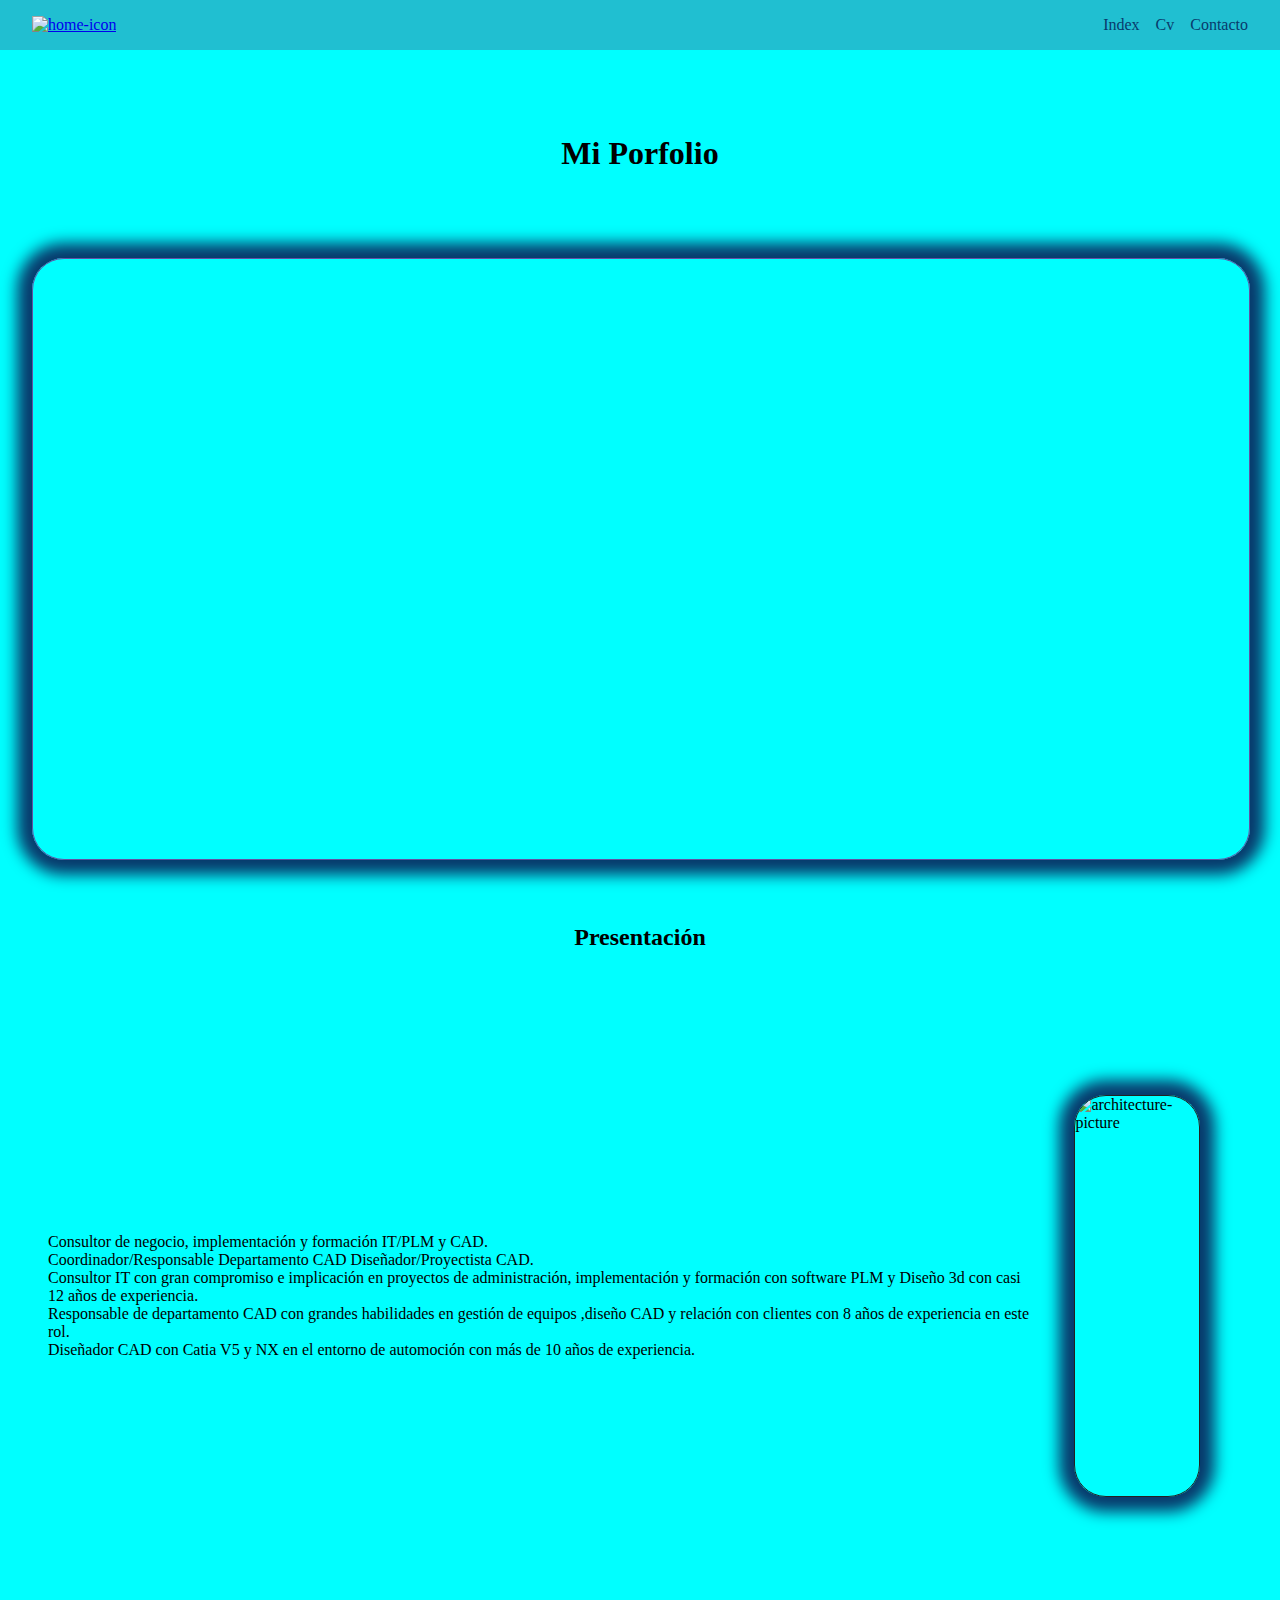
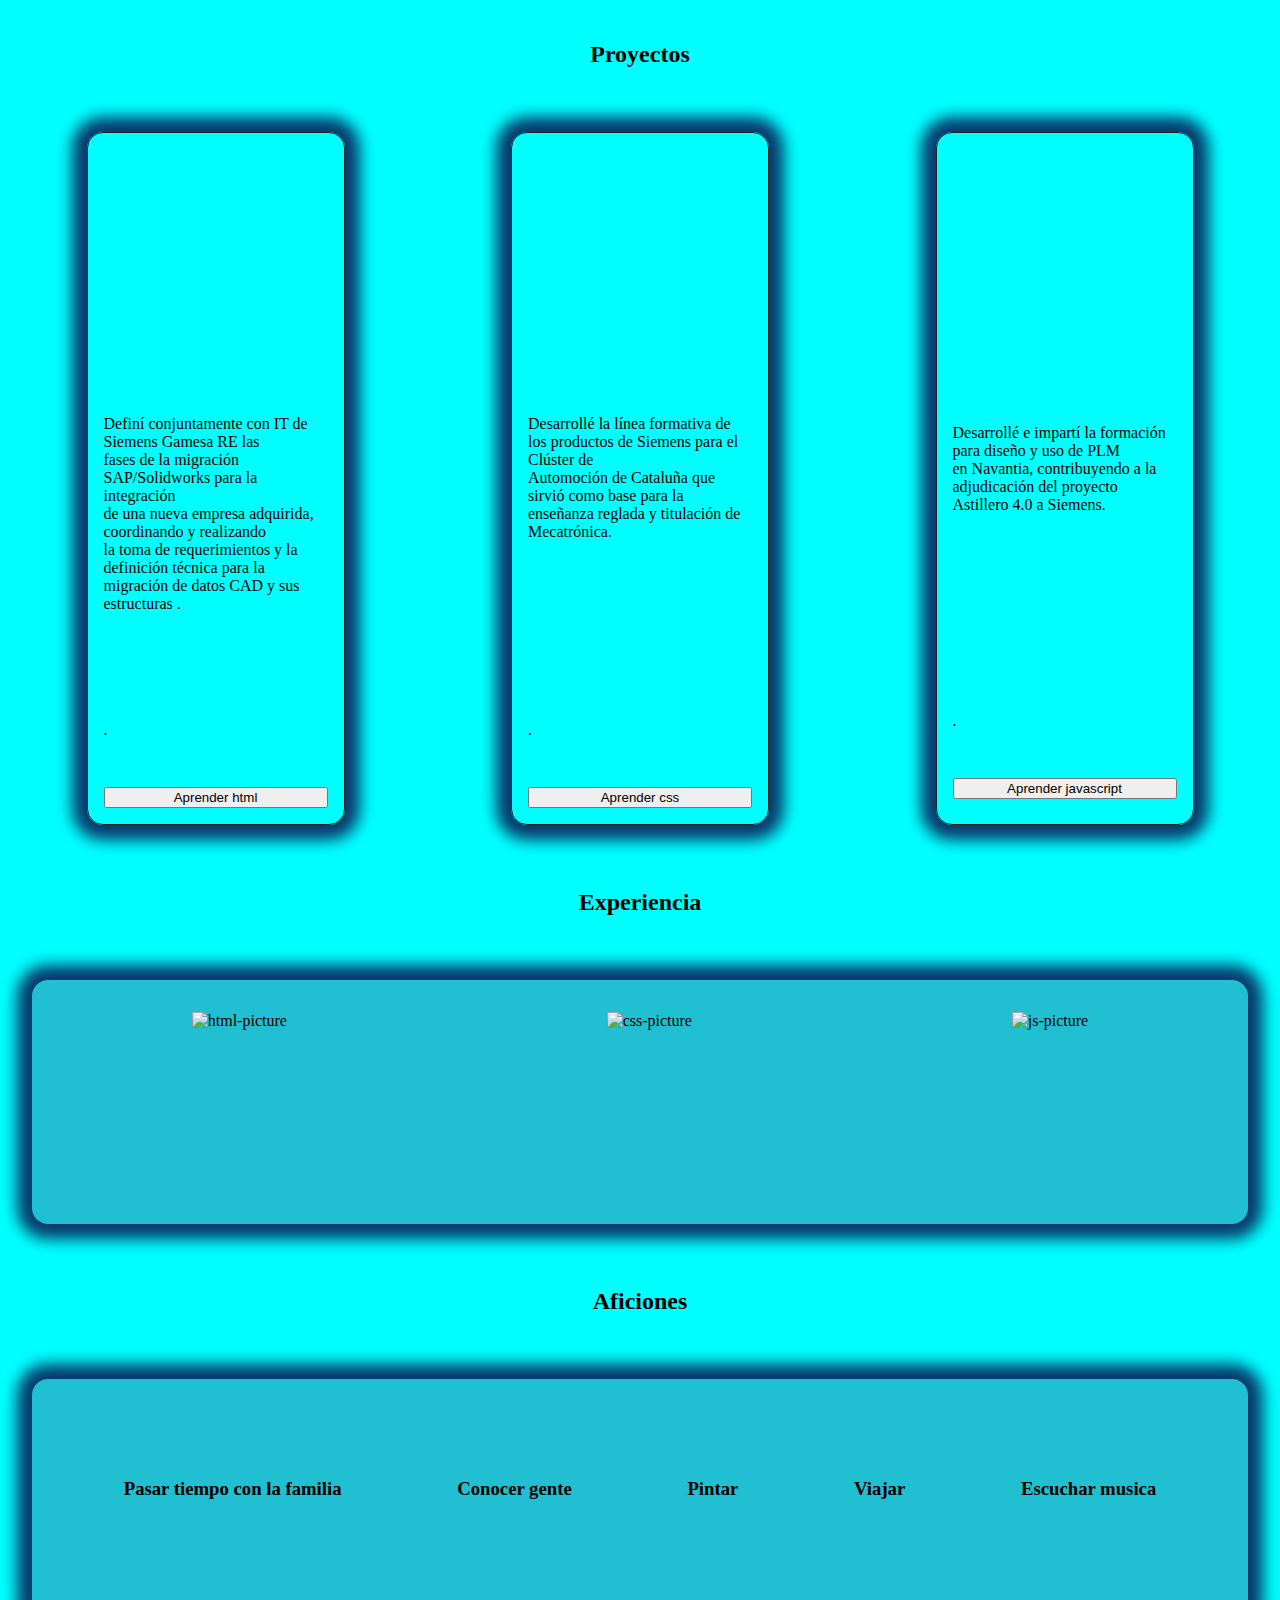
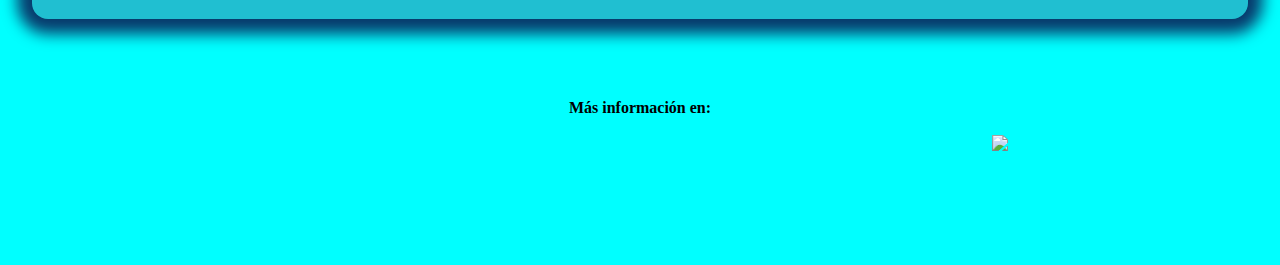
==== index.html @ fb54578c "bb" ====
<!DOCTYPE html>
<html lang="en">
<head>
    <meta charset="UTF-8">
    <meta http-equiv="X-UA-Compatible" content="IE=edge">
    <meta name="viewport" content="width=device-width, initial-scale=1.0">
    <title>Index</title>
    <link rel="stylesheet" href="styl.css">
</head>
<body>
    <header class="topbar_menu">
        <a href="index.html">
            <img src="assets\home_FILL0_wght400_GRAD0_opsz48.svg" alt="home-icon">
        </a>
        <nav>
            <a href="index.html">Index</a>
            <a href="cvtest.html">Cv</a>
            <a href="contactotest.html">Contacto</a>
        </nav>
    </header>
    <div class="titulo">
        <h1>Mi Porfolio</h1>
    </div>
    <Section class="textporfol">
               
    </Section>

    <Section class="presentacion">
        <h2>Presentación</h2>
        <div class="texto-comentario">
            <p>Consultor de negocio, implementación y
                formación IT/PLM y CAD. <br>
                Coordinador/Responsable Departamento CAD
                Diseñador/Proyectista CAD. <br>
                Consultor IT con gran compromiso e implicación en
                proyectos de administración, implementación y formación
                con software PLM y Diseño 3d con casi 12 años de
                experiencia. <br>
              Responsable de departamento CAD con grandes habilidades
                en gestión de equipos ,diseño CAD y relación con clientes
                con 8 años de experiencia en este rol. <br>
                Diseñador CAD con Catia V5 y NX en el entorno de
                automoción con más de 10 años de experiencia.</p>
            <img src="assets\1081-5512x3708-re.jpg" alt="architecture-picture" height="400">
        </div>
    </Section>   
      

    <section>
        <h2 class="tittle">Proyectos</h2>
        <div class="cards">
            <article class="card">
                <img src="assets\OIP--3.png" alt="" height="250">
                <p>Definí conjuntamente con IT de Siemens Gamesa RE las <br>
                    fases de la migración SAP/Solidworks para la integración <br>
                    de una nueva empresa adquirida, coordinando y realizando <br>
                    la toma de requerimientos y la definición técnica para la <br>
                    migración de datos CAD y sus estructuras . <br>
                    <br>
                    <br>
                    <br>
                    <br>
                    <br>
                    <br>
                    
                    
                

                   
                    .
                
                

                    
                </p>
                <button>Aprender html</button>
            </article> 
            <article class="card">
                <img src="assets\uno-laptop.png" alt="" height="250">
                <p>Desarrollé la línea
                    formativa de los productos de Siemens para el Clúster de <br>
                    Automoción de Cataluña que sirvió como base para la <br>
                    enseñanza reglada y titulación de Mecatrónica.
                    <br>
                    <br>
                    <br>
                    <br>
                    <br>
                    <br>
                    <br>
                    <br>
                    <br>
                    <br>
                    <br>

                    .

                    </p>
                <button>Aprender css</button>
            </article> 
            <article class="card">
                <img src="assets\OIP-2.png" alt="" height="250">
                <p>Desarrollé e impartí la formación para diseño y uso de PLM <br>
                    en Navantia, contribuyendo a la adjudicación del proyecto <br>
                    Astillero 4.0 a Siemens.                                                               
                    <br>
                    <br>
                    <br>
                    <br>
                    <br>
                    <br>
                    <br>
                    <br>
                    <br>
                    <br>
                    <br>
                    <br>

                    .




                    </p>
                <button>Aprender javascript</button>
            </article> 
            
        </div>
        <Section class="experience">
            <h2>Experiencia</h2>
            <div class="exper-images">
                <img src="assets\grafic_html5.png" alt="html-picture" height="180">
                <img src="assets\grafic_css3.png" alt="css-picture" height="180">
                <img src="assets\grafic_js.png" alt="js-picture" height="180">              
            </div>
        </Section>
    </section>
<!--AFICIONES-->
<section class="aficiones">
    <h2>Aficiones</h2>
    <div class="afic-images">
        <article class="article-afic">
            <h3>Pasar tiempo con la familia</h3>
            <img src="assets\family_restroom_FILL0_wght400_GRAD0_opsz48.svg" alt="" height="80">
        </article>

        <article class="article-afic">
            <h3>Conocer gente</h3>
            <img src="assets\diversity_3_FILL0_wght400_GRAD0_opsz48.svg" alt="" height="80">
        </article>

        <article class="article-afic">
            <h3>Pintar</h3>
            <img src="assets\palette_FILL0_wght400_GRAD0_opsz48.svg" alt="" height="80">
        </article>

        <article class="article-afic">
            <h3>Viajar</h3>
            <img src="assets\airplane_ticket_FILL0_wght400_GRAD0_opsz48.svg" alt="" height="80">
        </article>

        <article class="article-afic">
            <h3>Escuchar musica</h3>
            <img src="assets\queue_music_FILL0_wght400_GRAD0_opsz48.svg" alt="" height="80">
        </article>    
      
    </div>
</section>
<!--PIE_DE_PAGINA-->
<div class="footer">
</PIE_DE_PAGINA>
<footer><strong> Más información en:</strong></footer><br>
  <section class="footer-images">
    <img src="assets\logo-facebook.svg" alt="" height="50" >
    <img src="assets\logo-instagram.svg" alt="" height="50" >
    <img src="assets\logo-linkedin.svg" alt="" height="50" >
    <img src="assets\logo-twitter.svg" at="" height="50" >
  </section>
</div>
 
</body>
</html>
---- styl.css ----
body {
    display: block;
    margin: 0px;
    
}


body {background-color: aqua;
}





.topbar_menu {
    display: flex;
    background-color:rgb(32, 191, 209);
    justify-content: space-between;
    align-items: center;
    padding: 1rem 2rem;
   }
nav {
    display:flex;
    gap: 1rem;
}
nav a {
    color: rgb(8, 58, 108);
    text-decoration: none;
}

.titulo {
text-align: center;
margin: 2rem;
padding: 2rem;
}


.textporfol {
    height: 600px;
    width: 95vw;
    margin: 2rem;
    background-image:  url("assets/UOC.jpg");
    background-size: cover;
    background-position: center;
    border-image-width: 1rem;
    border: 1px solid rgb(97, 81, 164);
    border-radius: 2rem;
    overflow: hidden;
    box-shadow: 0 0 15px 15px rgb(8, 58, 108);
    }

/*.presentacion-texto {
    text-align: center;
 }*/
 
/* .title {
text-align: center;
margin: 2rem;
padding: 2rem;
}*/

h2 {
text-align: center;
margin: 2rem;
padding: 2rem;
}
   
.texto-comentario {
    display: inline-flex;
    width: 95w;
    margin: 3rem;
    gap: .5rem;
    align-items: center;
    /*padding: 2rem;
    gap: 2rem;
    justify-content: center;
    align-items: center ;*/  
}
.texto-comentario > img {
    border-image-width: 1rem;
    border: 1px solid #222;
    border-radius: 2rem;
    overflow: hidden;
    box-shadow: 0 0 15px 15px rgb(8, 58, 108);
    gap: 3rem;
    margin: 2rem;
}
.cards { 
    display: flex;
    justify-content: space-evenly;
    gap: 5rem;
/*flex-direction: row;*/
}
.card {
    display: flex;
    flex-direction: column;
    border: 1px solid #222;
    width: 20vw;
    border-radius: 1rem;
    overflow: hidden;
    justify-content: center;
    box-shadow: 0 0 15px 15px rgb(8, 58, 108);
}
   
.card > p {
    padding: 1rem;
}

.card > button {
    margin: 1rem;
    padding: .5 1rem;


}
.exper-images {
    box-shadow: 0 0 15px 15px rgb(8, 58, 108);
    padding: 2rem;
    border-radius: 1rem;
    background-color: rgb(32, 191, 209);
    display: flex;
    justify-content: space-evenly;
    margin: 2rem;
    gap: 12rem;  
}
.experience > h2 {
    display: flex;
    margin: 2rem;
    padding: 2rem;
    justify-content: center;
}

.aficiones > h2 {
    margin: 2rem;
    padding: 2rem;
    justify-content: center;

}

/*h3 {
    display: inline-flex;
    align-items: center;
    
}
.afic-images > img {
    display: inline-flex;
    justify-content: center;
    align-items: center;

}*/
.afic-images {
    /*display: flex;
    justify-items: center;
    border: #222;*/
    box-shadow: 0 0 15px 15px rgb(8, 58, 108);
    padding: 2rem;
    border-radius: 1rem;
    background-color: rgb(32, 191, 209);
    display: flex;
    margin: 2rem;
    gap: .5rem;
    justify-content: space-evenly;
}


.article-afic {
    display: flex;
    text-align: center;
    justify-content: center;
    padding: 1rem;
    margin: 2rem;

}  

footer {
    display: flex;
    justify-content: center;
    margin-top: 5rem;
        
}
.footer-images {
    display: flex;
    justify-content: center;
    gap: 15rem;
    margin-bottom: 5rem;
}
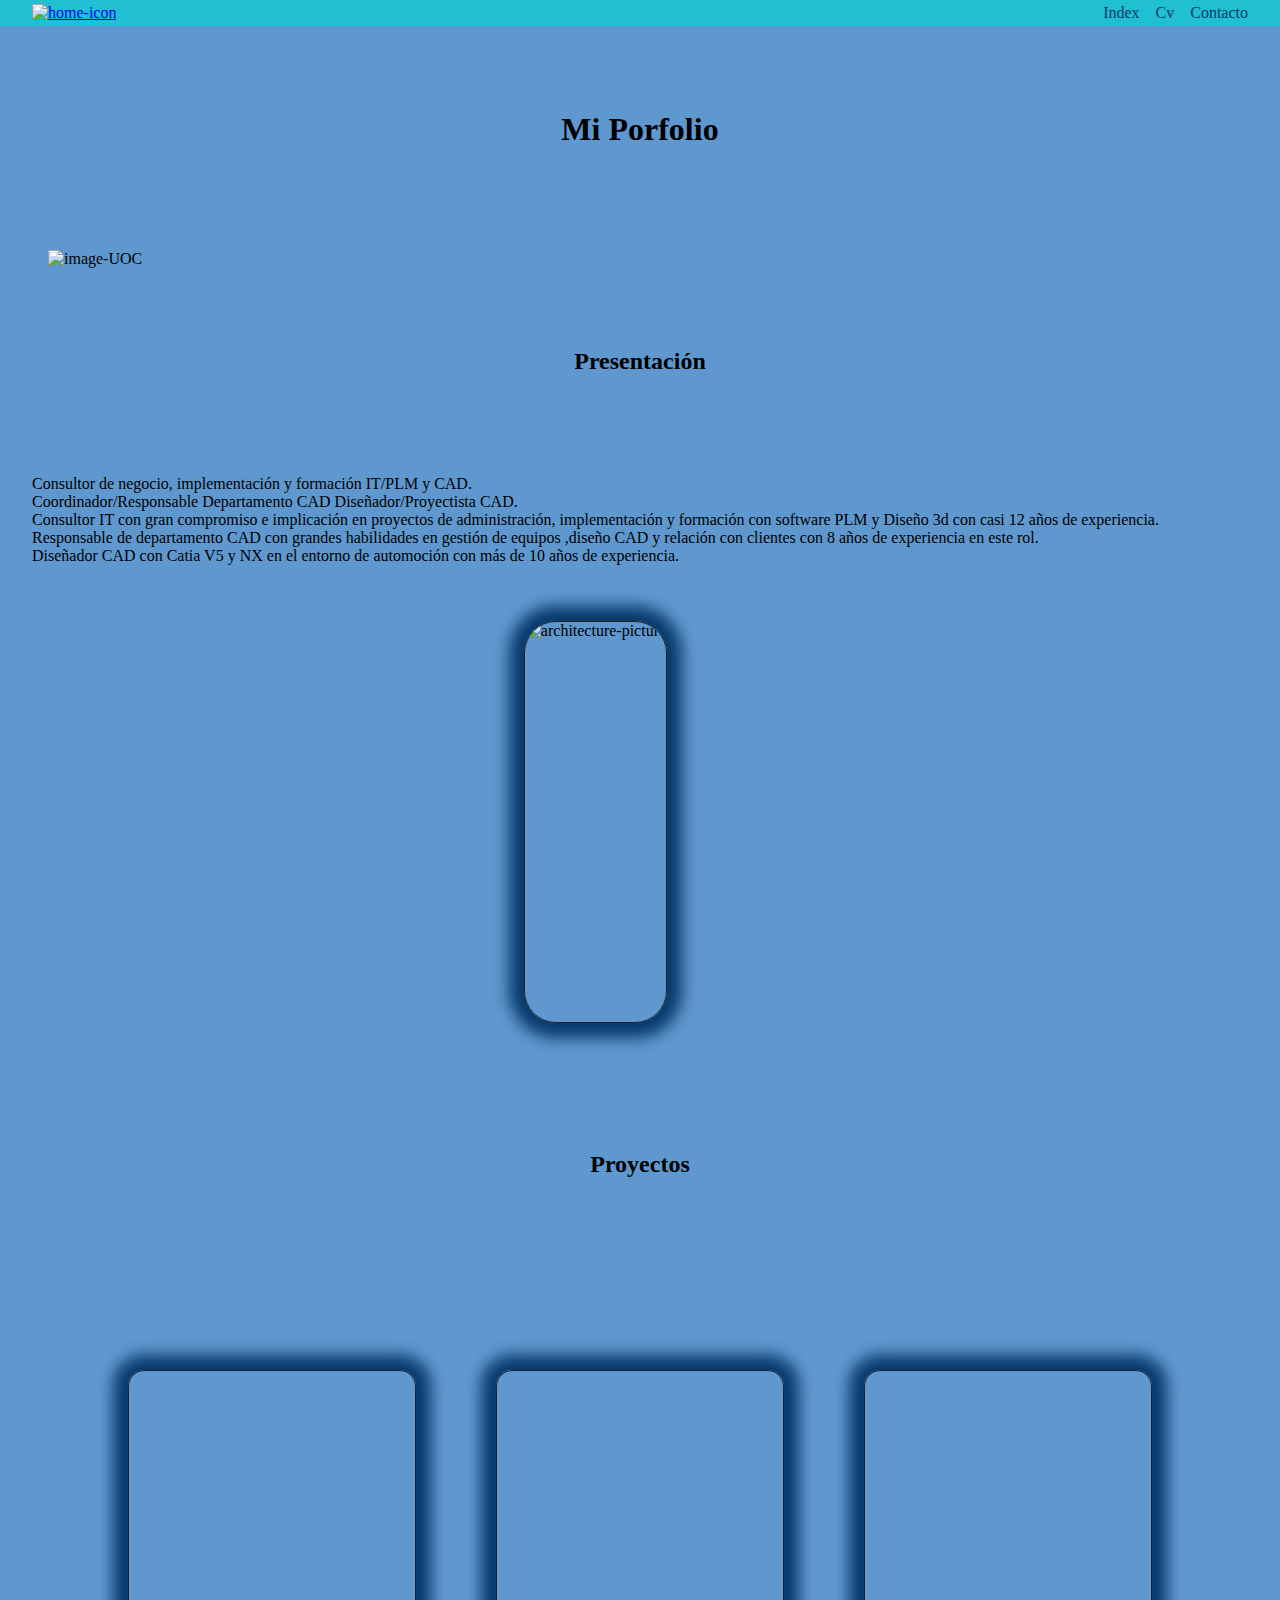
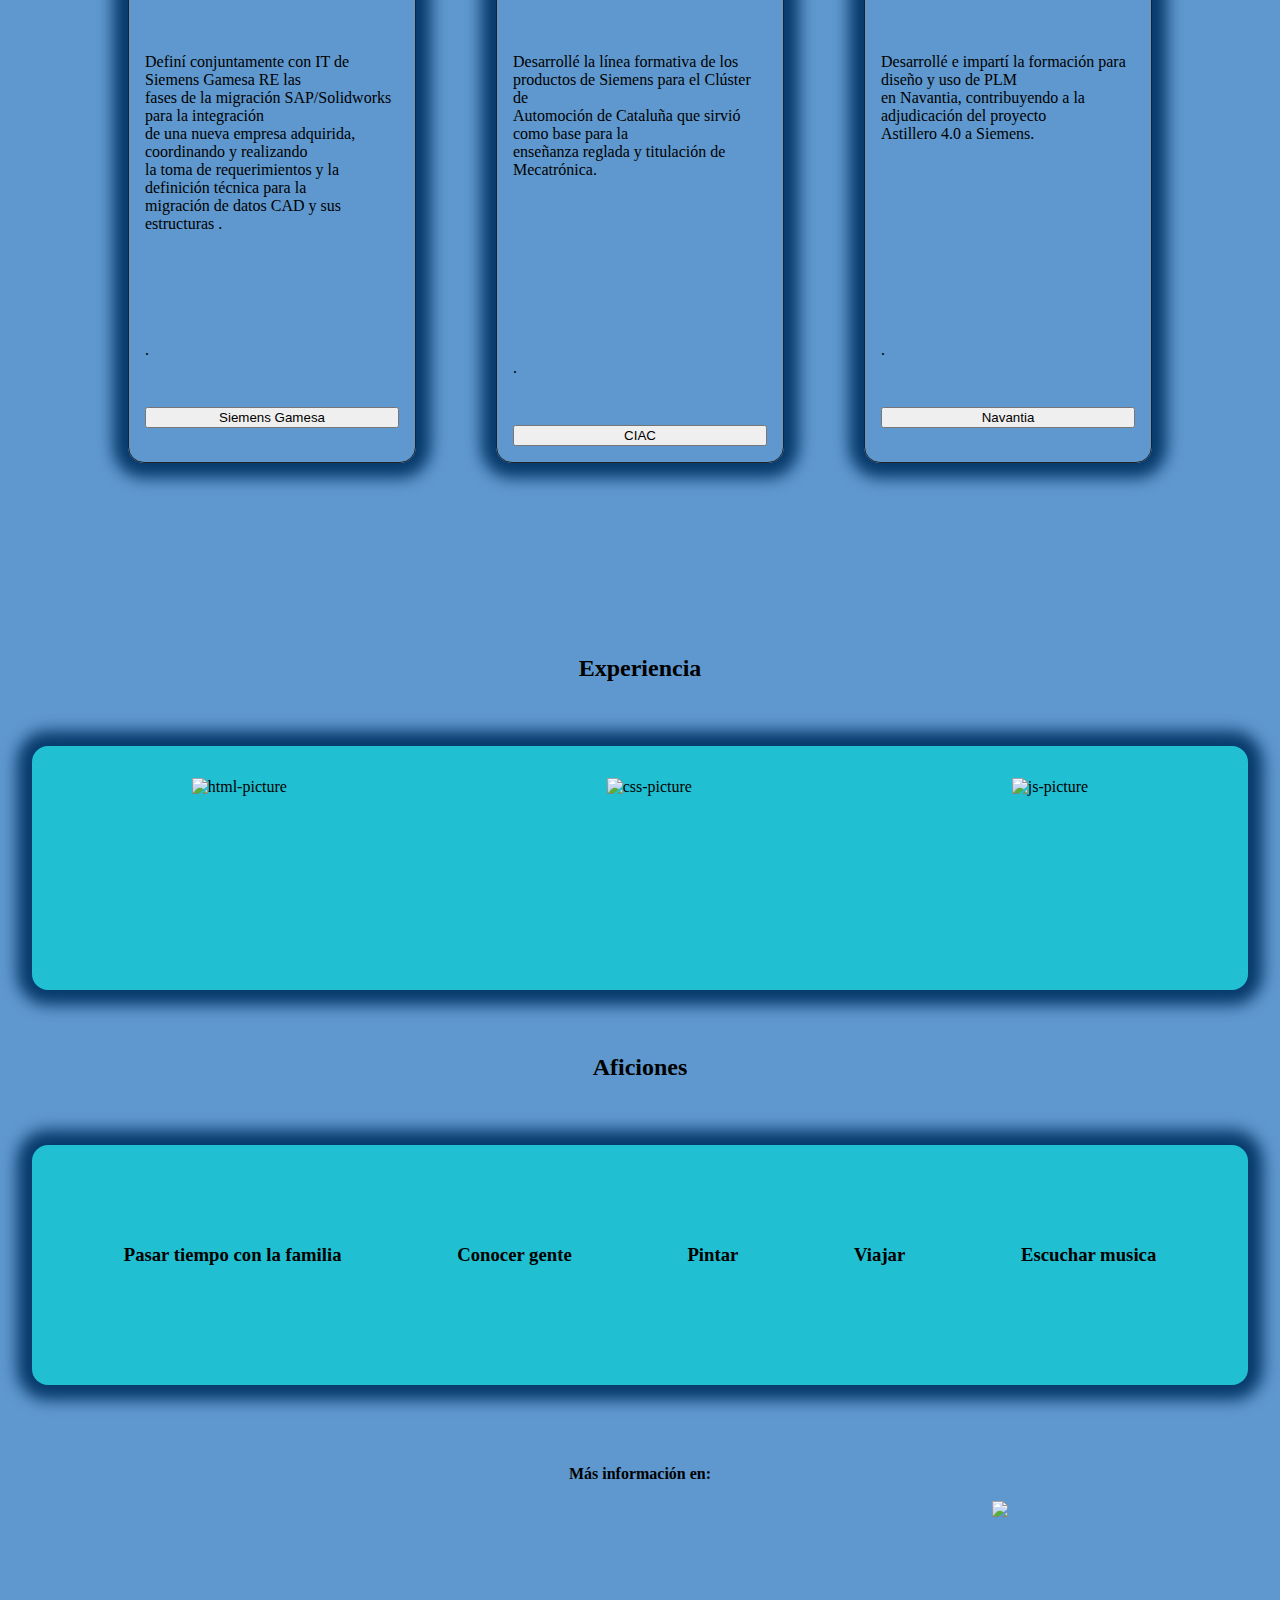
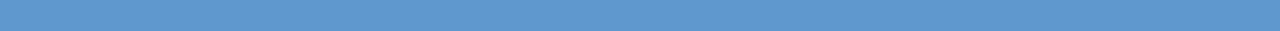
==== commit 6076e1a9: "Falta_una_parte_de_responsive_26JUN2022" ====
--- a/index.html
+++ b/index.html
@@ -14,14 +14,15 @@
         </a>
         <nav>
             <a href="index.html">Index</a>
-            <a href="cvtest.html">Cv</a>
-            <a href="contactotest.html">Contacto</a>
+            <a href="Cvv.html">Cv</a>
+            <a href="Contacto.html">Contacto</a>
         </nav>
     </header>
     <div class="titulo">
         <h1>Mi Porfolio</h1>
     </div>
     <Section class="textporfol">
+        <img src="assets\UOC.jpg" alt="image-UOC" height="auto" width="100%">
                
     </Section>
 
@@ -73,7 +74,7 @@
 
                     
                 </p>
-                <button>Aprender html</button>
+                <button>Siemens Gamesa</button>
             </article> 
             <article class="card">
                 <img src="assets\uno-laptop.png" alt="" height="250">
@@ -96,7 +97,7 @@
                     .
 
                     </p>
-                <button>Aprender css</button>
+                <button>CIAC</button>
             </article> 
             <article class="card">
                 <img src="assets\OIP-2.png" alt="" height="250">
@@ -122,7 +123,7 @@
 
 
                     </p>
-                <button>Aprender javascript</button>
+                <button>Navantia</button>
             </article> 
             
         </div>
--- a/styl.css
+++ b/styl.css
@@ -13,11 +13,16 @@
 
 
 .topbar_menu {
-    display: flex;
-    background-color:rgb(32, 191, 209);
-    justify-content: space-between;
-    align-items: center;
-    padding: 1rem 2rem;
+    FONT-VARIANT: JIS04;
+    display: flex;
+    background-color:
+    rgb(32, 191, 209);
+    justify-content:space-between;
+    align-items: center;
+    padding: .25rem 2rem;
+    position: sticky;
+    z-index: 1;
+    top: 0;
    }
 nav {
     display:flex;
@@ -28,26 +33,81 @@
     text-decoration: none;
 }
 
+
+
+
 .titulo {
 text-align: center;
 margin: 2rem;
 padding: 2rem;
 }
 
+/*MENU_CV*/
+.menu_indice {
+    /*display: block;
+    justify-content: center;
+    margin: 3rem;
+    padding: 5rem;*/
+    display: flex;
+    justify-content: center;
+    align-items: center;
+    flex-direction: column;
+    
+        
+
+}
+.enlaces-pag > a {
+    /*display: inline-flex;*/
+    background-color:rgb(32, 191, 209);
+    /*justify-content: space-evenly;*/ 
+    /*align-items: center;*/
+    margin: 2rem;
+    padding: 1rem 2rem;
+   text-decoration: none;
+    /*gap: 2rem;*/
+    /*width: 100%;*/
+}
+.enlace-a > p {
+    display: flex;
+    justify-content: center;
+}
+.datos > p {
+    display: flex;
+    justify-content: center;
+}
+.experiencia_laboral > p {
+    display: flex;
+    justify-content: center;    
+}
+.estudios > p {
+    display: flex;
+    justify-content: center;    
+}
+/*.table, th, td {
+    border: 1px solid #222;
+    justify-content: center;
+    margin: 5rem auto;  
+}*/      
 
 .textporfol {
-    height: 600px;
-    width: 95vw;
-    margin: 2rem;
-    background-image:  url("assets/UOC.jpg");
-    background-size: cover;
-    background-position: center;
+    /*height: 600px;
+    width: 95vw;*/
+/*display: flex;*/
+width: 100%;
+height: auto;
+/*justify-items: center;*/   
+    margin: 3rem;
+    /*background-image:  url("assets/UOC.jpg");
+    /*background-size: cover;*/
+  /*background-position: center;
     border-image-width: 1rem;
     border: 1px solid rgb(97, 81, 164);
     border-radius: 2rem;
     overflow: hidden;
-    box-shadow: 0 0 15px 15px rgb(8, 58, 108);
+    box-shadow: 0 0 15px 15px rgb(8, 58, 108);*/
     }
+ 
+     
 
 /*.presentacion-texto {
     text-align: center;
@@ -61,7 +121,8 @@
 
 h2 {
 text-align: center;
-margin: 2rem;
+margin-top: 2rem;
+/*padding: 2rem;*/
 padding: 2rem;
 }
    
@@ -86,20 +147,29 @@
     margin: 2rem;
 }
 .cards { 
-    display: flex;
-    justify-content: space-evenly;
-    gap: 5rem;
-/*flex-direction: row;*/
+                               /*display: flex;
+                               justify-content: space-evenly;
+                               gap: 5rem;*/
+                               /*flex-direction: row;*/
+display: flex;
+justify-content: flex-start;
+gap: 5rem;
+flex-wrap: wrap;
+margin: 10rem auto;
+width: 80vw;                               
 }
 .card {
-    display: flex;
-    flex-direction: column;
-    border: 1px solid #222;
-    width: 20vw;
-    border-radius: 1rem;
-    overflow: hidden;
-    justify-content: center;
-    box-shadow: 0 0 15px 15px rgb(8, 58, 108);
+                           display: flex;
+                           flex-direction: column;
+                           border: 1px solid #222;
+    /*width: 20vw;*/
+                           border-radius: 1rem;
+                           overflow: hidden;
+    /*justify-content: center;*/
+                           box-shadow: 0 0 15px 15px rgb(8, 58, 108);
+flex-grow: 1;
+flex-shrink: 0;
+flex-basis: 15rem;                         
 }
    
 .card > p {
@@ -182,4 +252,67 @@
     justify-content: center;
     gap: 15rem;
     margin-bottom: 5rem;
-}   +}
+/*CONTACTO PAGE*/
+.image-laptop {
+    display: flex;
+    justify-content: center;
+}
+.hablemos {
+    display: flex;
+    justify-content: flex-start;
+    margin: 2rem;
+}
+.texto-contacto {
+    display: flex;
+    justify-content: flex-start;
+    margin: 2rem;
+}
+.campos {
+    display: flex;
+    flex-direction: column;
+    justify-content: start;
+    margin-left: 4rem;
+    margin-inline-end:25rem;
+}
+.texto-comentario {
+    display: inline-flex;
+    flex-direction: column;
+    justify-items: start;
+    margin: 2rem;
+}
+.hablemos-parte-a {
+    display: flex;
+    flex-direction: column;
+    justify-content: start;
+    margin-left: 2rem;   
+}
+
+
+/*MEDIA QUERIES*/
+/* Extra small devices (phones, 600px and down) */
+@media only screen and (max-width: 600px) {
+    body {background-color: pink; }
+ }
+
+/* Small devices (portrait tablets and large phones, 600px and up) */
+@media only screen and (min-width: 600px) {
+    body {background-color: rgb(162, 137, 141); } 
+}
+
+/* Medium devices (landscape tablets, 768px and up) */
+@media only screen and (min-width: 768px) {
+    body {background-color: rgb(122, 170, 248); } 
+}
+
+/* Large devices (laptops/desktops, 992px and up) */
+@media only screen and (min-width: 992px) {
+    body {background-color: rgb(16, 222, 241); } 
+
+}
+
+/* Extra large devices (large laptops and desktops, 1200px and up) */
+@media only screen and (min-width: 1200px) { 
+    body {background-color: rgb(95, 152, 206); } 
+
+}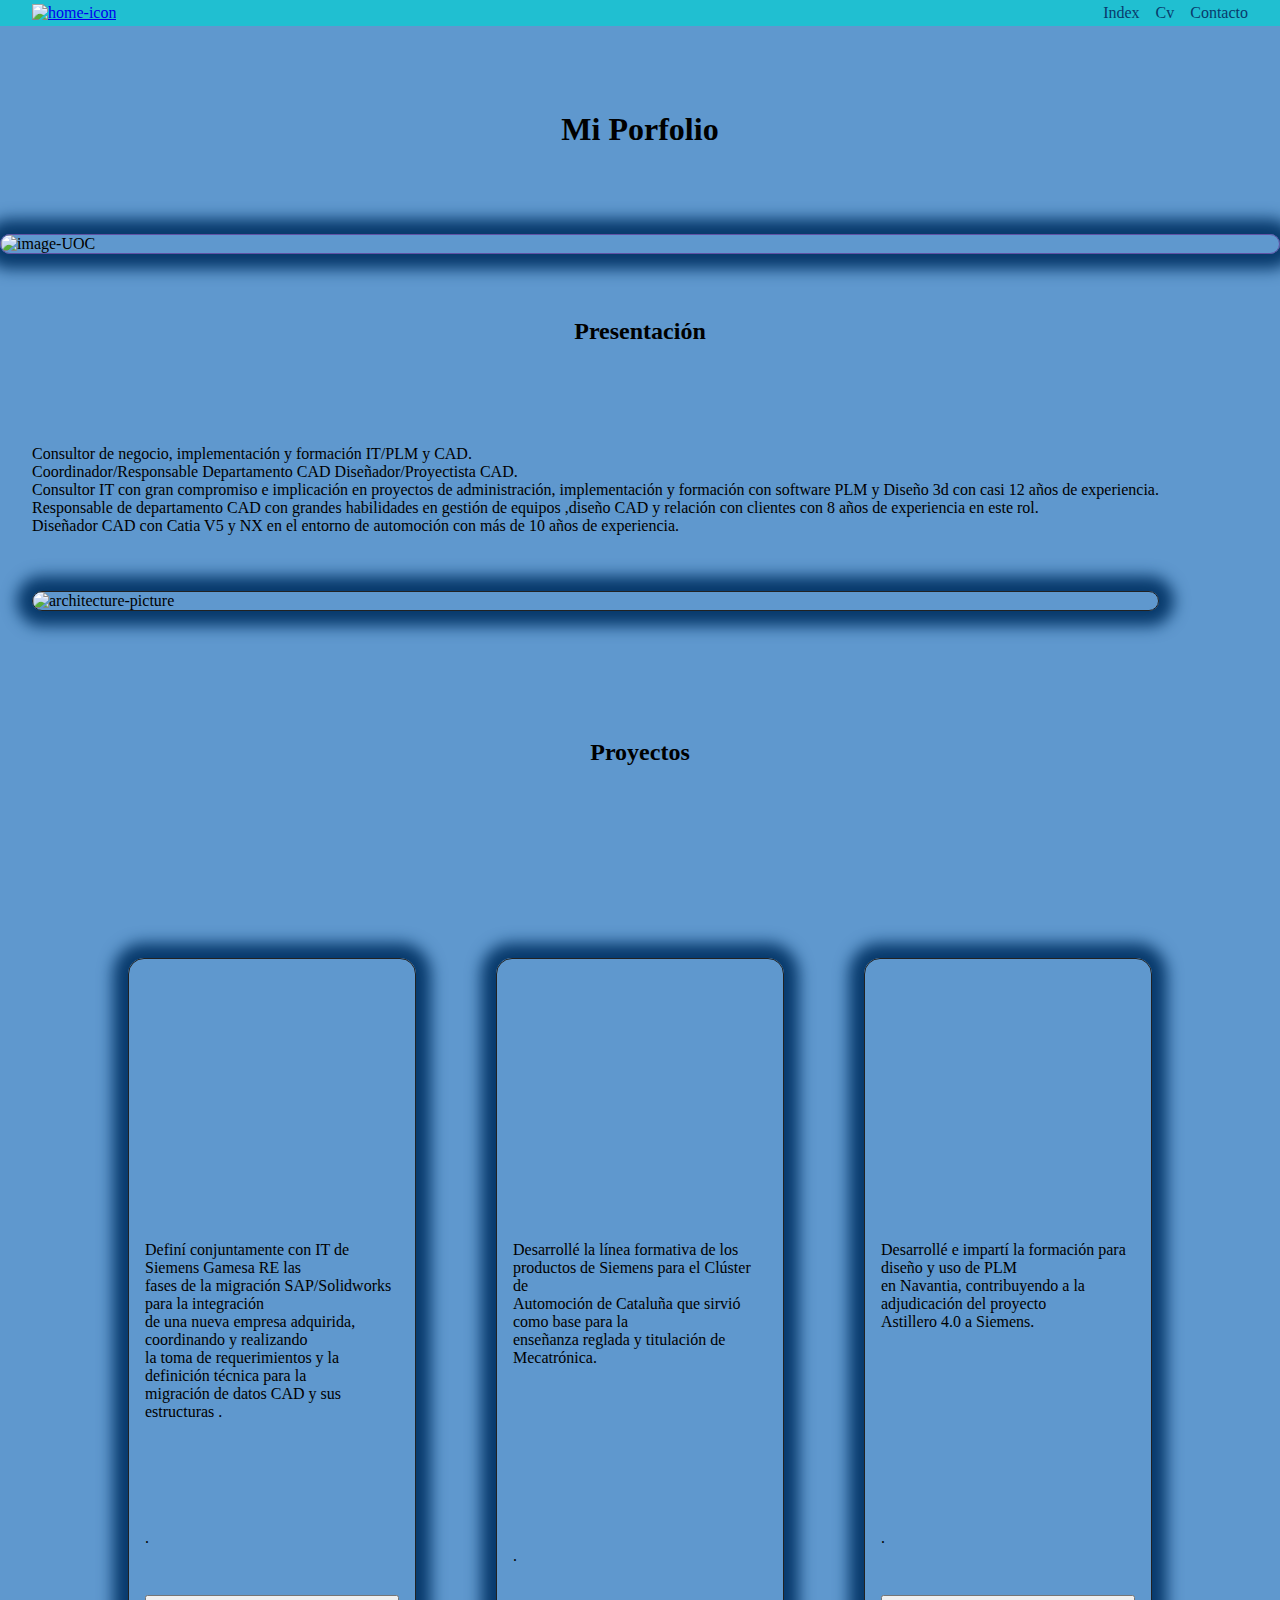
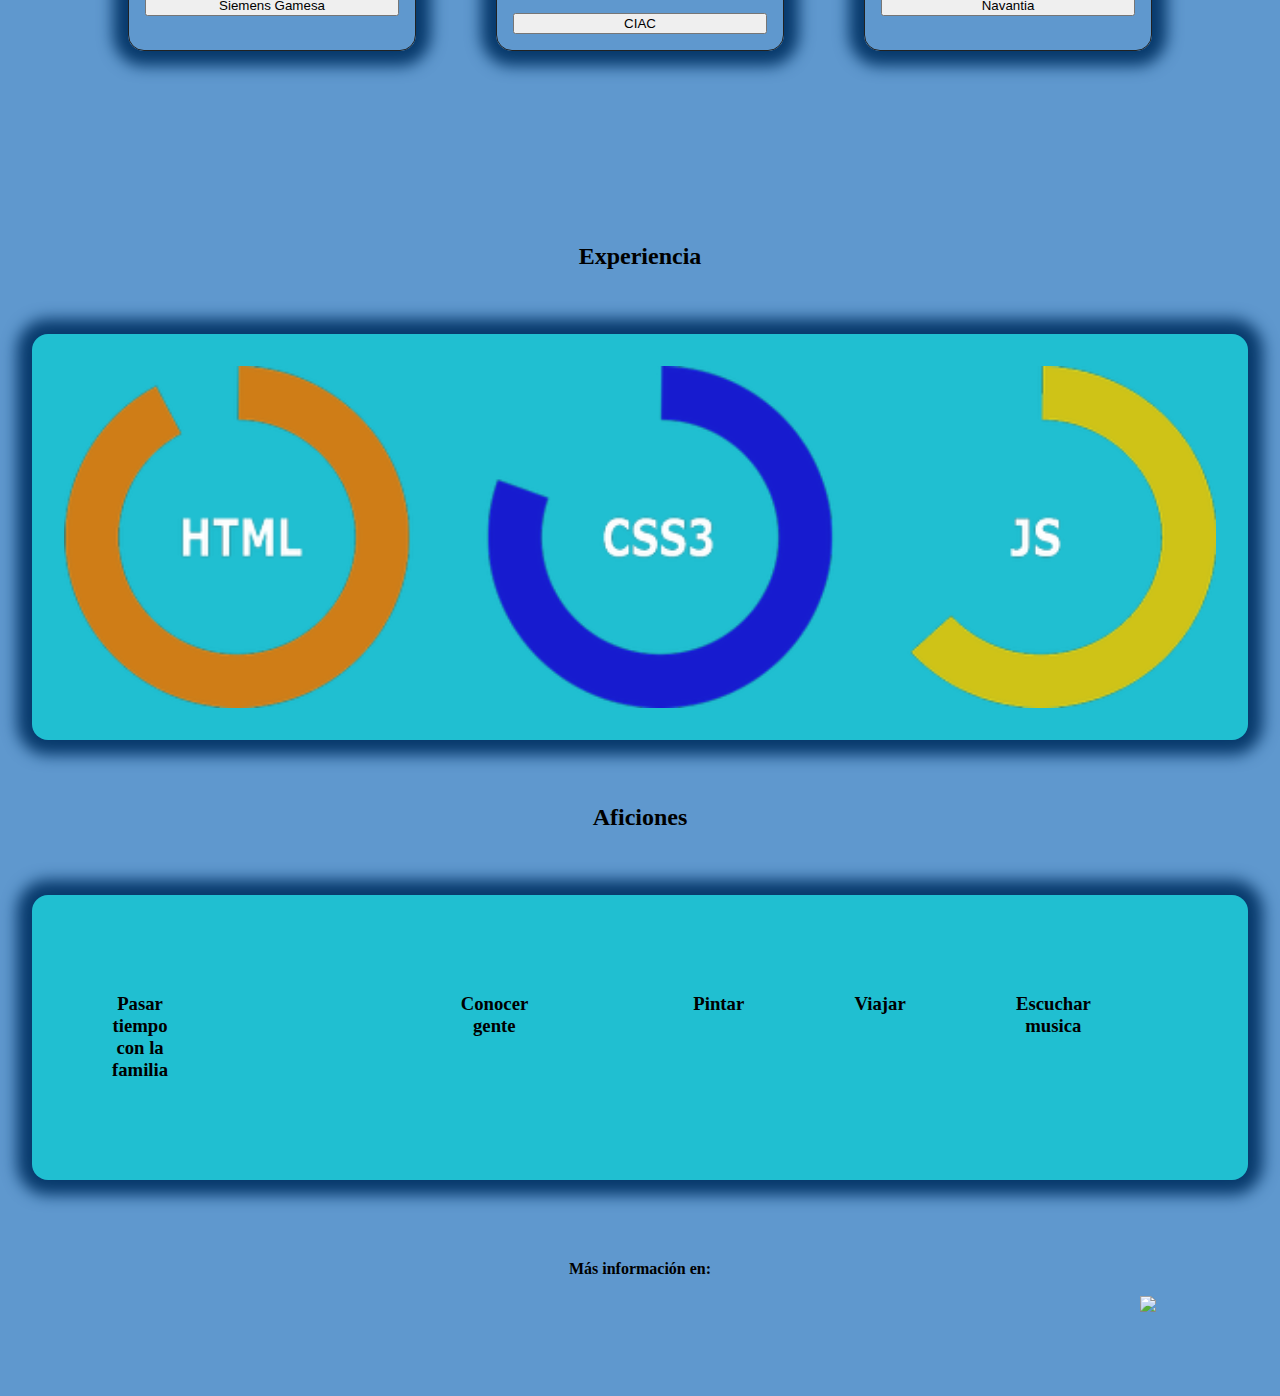
==== commit 979aed46: "responsive-75" ====
--- a/index.html
+++ b/index.html
@@ -42,7 +42,8 @@
                 con 8 años de experiencia en este rol. <br>
                 Diseñador CAD con Catia V5 y NX en el entorno de
                 automoción con más de 10 años de experiencia.</p>
-            <img src="assets\1081-5512x3708-re.jpg" alt="architecture-picture" height="400">
+            <!--<img src="assets\1081-5512x3708-re.jpg" alt="architecture-picture" height="400">-->
+            <img src="assets\1081-5512x3708-re.jpg" alt="architecture-picture" height="auto" width="100%">
         </div>
     </Section>   
       
@@ -130,9 +131,11 @@
         <Section class="experience">
             <h2>Experiencia</h2>
             <div class="exper-images">
-                <img src="assets\grafic_html5.png" alt="html-picture" height="180">
+               <!-- <img src="assets\grafic_html5.png" alt="html-picture" height="180">
                 <img src="assets\grafic_css3.png" alt="css-picture" height="180">
-                <img src="assets\grafic_js.png" alt="js-picture" height="180">              
+                <img src="assets\grafic_js.png" alt="js-picture" height="180"> -->
+                <img src="assets\GRAPHICS1-600.png" alt="graphics-picture" height="auto" width="100%">
+                            
             </div>
         </Section>
     </section>
@@ -172,10 +175,18 @@
 </PIE_DE_PAGINA>
 <footer><strong> Más información en:</strong></footer><br>
   <section class="footer-images">
+    <div class="face">
     <img src="assets\logo-facebook.svg" alt="" height="50" >
+    </div>
+    <div class="insta">
     <img src="assets\logo-instagram.svg" alt="" height="50" >
+    </div>
+    <div class="linke">
     <img src="assets\logo-linkedin.svg" alt="" height="50" >
+    </div>
+    <div twitter>
     <img src="assets\logo-twitter.svg" at="" height="50" >
+    </div>
   </section>
 </div>
  
--- a/styl.css
+++ b/styl.css
@@ -96,15 +96,15 @@
 width: 100%;
 height: auto;
 /*justify-items: center;*/   
-    margin: 3rem;
+    /*margin:3rem;*/
     /*background-image:  url("assets/UOC.jpg");
     /*background-size: cover;*/
-  /*background-position: center;
+  /*background-position: center;*/
     border-image-width: 1rem;
     border: 1px solid rgb(97, 81, 164);
     border-radius: 2rem;
     overflow: hidden;
-    box-shadow: 0 0 15px 15px rgb(8, 58, 108);*/
+    box-shadow: 0 0 15px 15px rgb(8, 58, 108);
     }
  
      
@@ -221,6 +221,7 @@
     /*display: flex;
     justify-items: center;
     border: #222;*/
+    
     box-shadow: 0 0 15px 15px rgb(8, 58, 108);
     padding: 2rem;
     border-radius: 1rem;
@@ -315,4 +316,70 @@
 @media only screen and (min-width: 1200px) { 
     body {background-color: rgb(95, 152, 206); } 
 
-}+}
+* {
+    box-sizing: border-box;
+  }
+  .afic-images > article{
+    display: grid;
+    grid-template-columns: 1fr 1fr 1fr 1fr 1fr;
+}
+.article-afic > img{
+    display: grid;
+    grid-template-columns: 1fr 1fr 1fr 1fr 1fr;
+}
+
+  .footer-images {
+    display: grid;
+    grid-template-columns: 1fr 1fr 1fr  1fr;
+    }
+  .footer-images > div{
+    /*background-color: rgb(237, 231, 242);
+    border: .25px solid;
+    border-radius: 2px;*/
+    gap: 1rem;
+    row-gap: 0.5rem;
+  }     
+
+  /* Extra small devices (phones, 600px and down) */
+@media only screen and (max-width: 600px) {
+    body {background-color: pink; }
+    .footer-images {
+        display: grid;
+        grid-template-columns: 1fr 1fr ;
+        }
+         
+ }
+ @media only screen and (min-width: 600px) {
+    body {background-color: rgb(162, 137, 141); } 
+    .footer-images {
+        display: grid;
+        grid-template-columns: 1fr 1fr ;
+        }
+ }
+ /* Medium devices (landscape tablets, 768px and up) */
+@media only screen and (min-width: 768px) {
+    body {background-color: rgb(122, 170, 248); } 
+}.footer-images {
+    display: grid;
+    grid-template-columns: 1fr 1fr 1fr 1fr;
+    }
+
+/* Large devices (laptops/desktops, 992px and up) */
+@media only screen and (min-width: 992px) {
+    body {background-color: rgb(16, 222, 241); }
+    .footer-images {
+        display: grid;
+        grid-template-columns: 1fr 1fr 1fr 1fr;
+        } 
+
+}
+
+/* Extra large devices (large laptops and desktops, 1200px and up) */
+@media only screen and (min-width: 1200px) { 
+    body {background-color: rgb(95, 152, 206); }
+    .footer-images {
+        display: grid;
+        grid-template-columns: 1fr 1fr 1fr 1fr;
+        }
+    }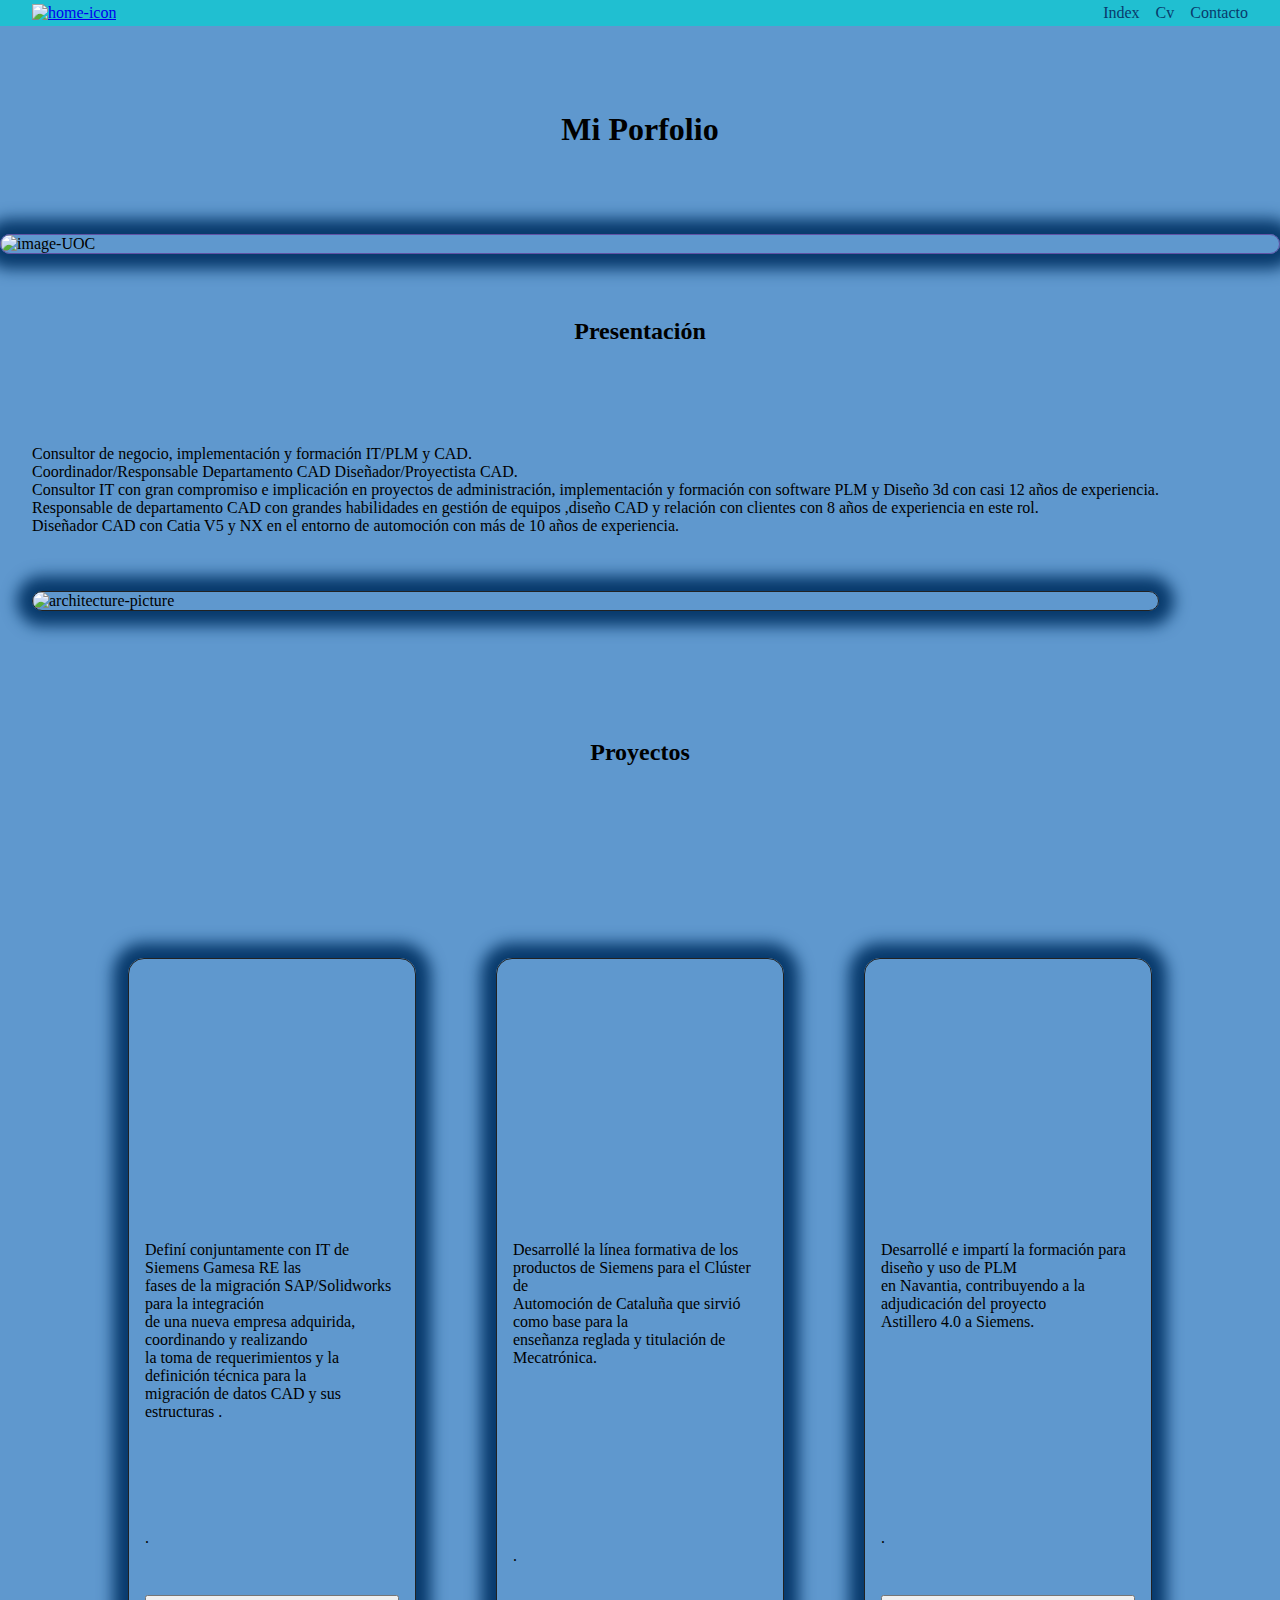
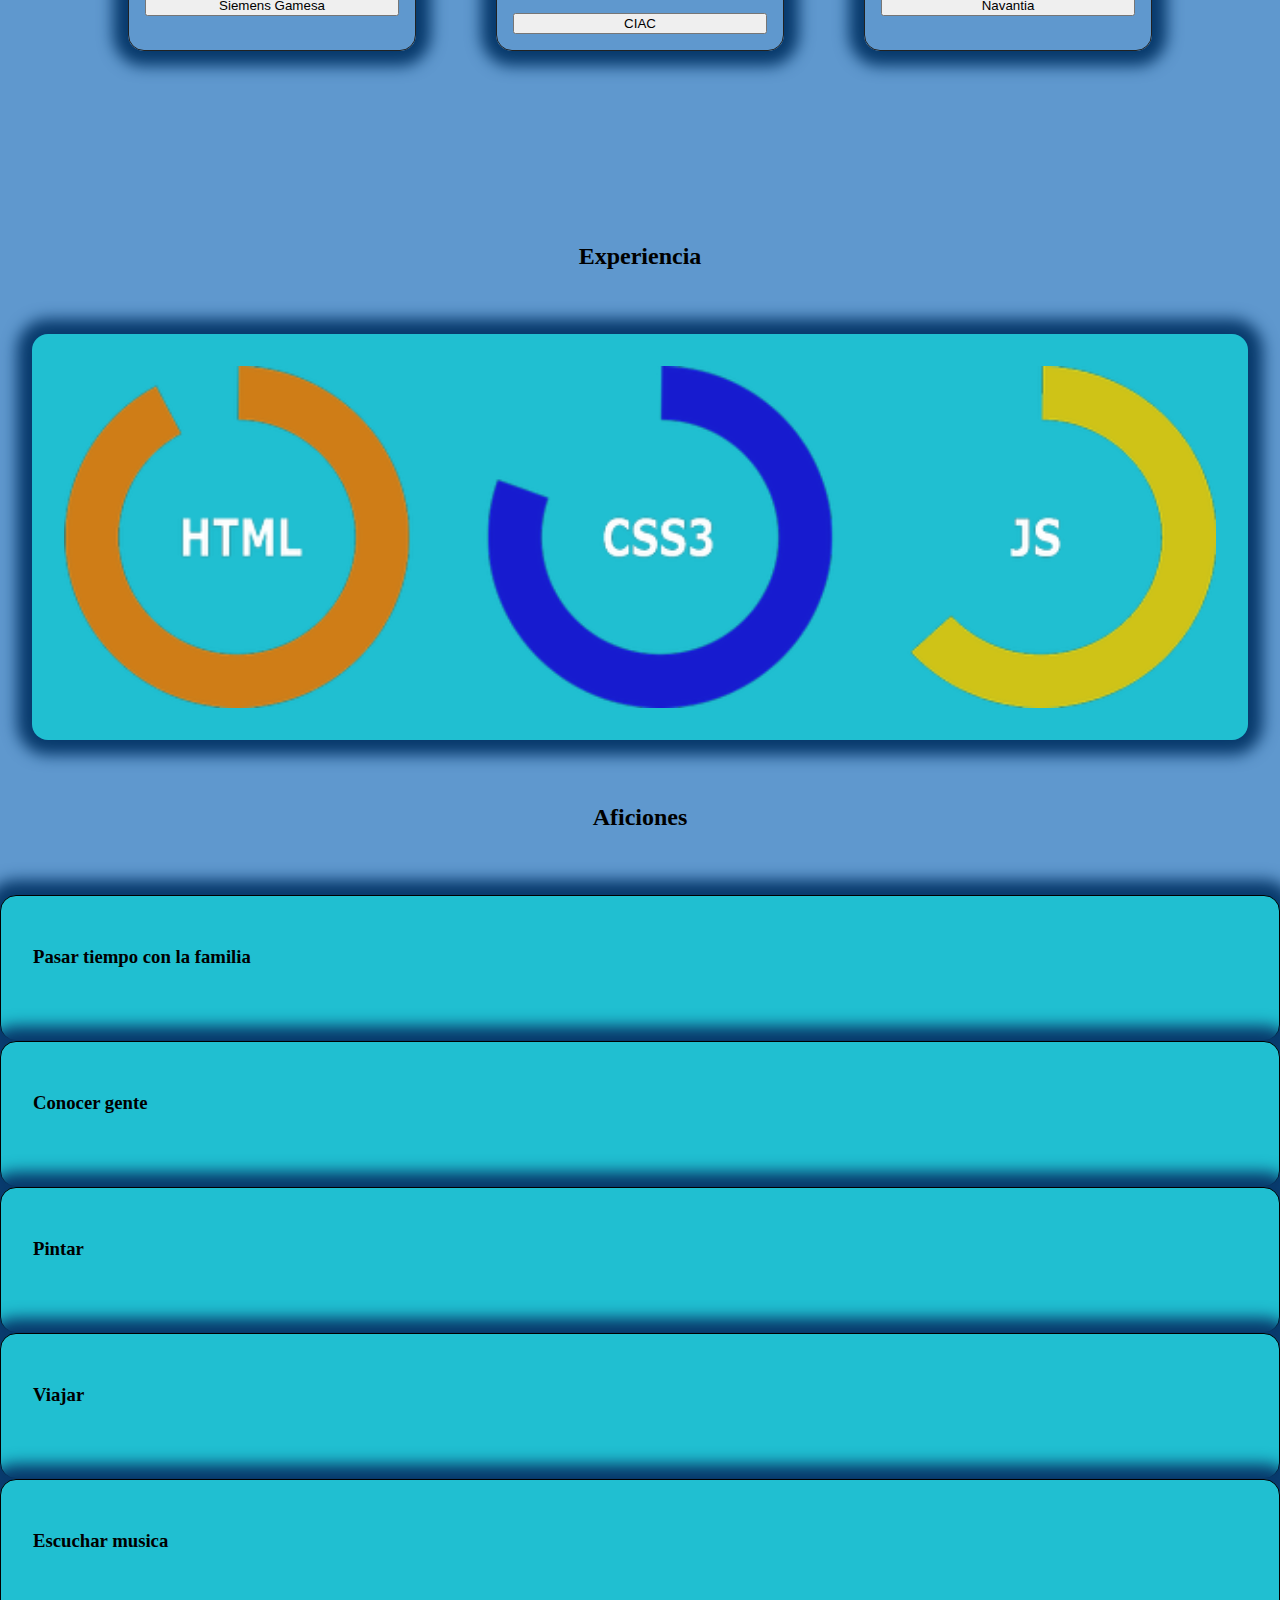
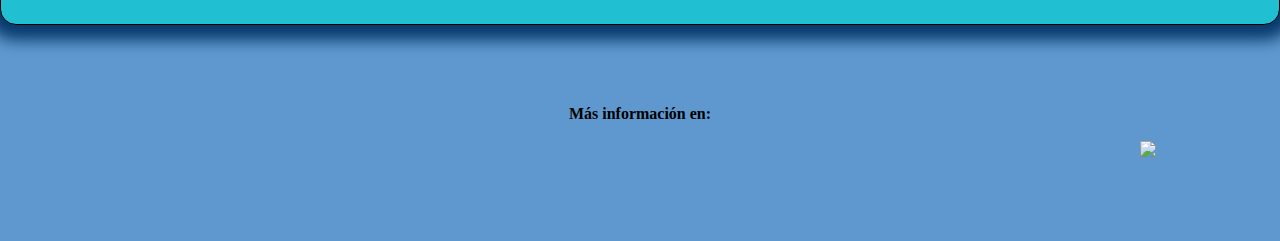
==== commit 42b416a5: "Entrega_PAC1" ====
--- a/index.html
+++ b/index.html
@@ -143,30 +143,30 @@
 <section class="aficiones">
     <h2>Aficiones</h2>
     <div class="afic-images">
-        <article class="article-afic">
+        <div class="article-afic1">
             <h3>Pasar tiempo con la familia</h3>
             <img src="assets\family_restroom_FILL0_wght400_GRAD0_opsz48.svg" alt="" height="80">
-        </article>
+        </div>
 
-        <article class="article-afic">
+        <div class="article-afic2">
             <h3>Conocer gente</h3>
             <img src="assets\diversity_3_FILL0_wght400_GRAD0_opsz48.svg" alt="" height="80">
-        </article>
+        </div>
 
-        <article class="article-afic">
+        <div class="article-afic3">
             <h3>Pintar</h3>
             <img src="assets\palette_FILL0_wght400_GRAD0_opsz48.svg" alt="" height="80">
-        </article>
+        </div>
 
-        <article class="article-afic">
+        <div class="article-afic4">
             <h3>Viajar</h3>
             <img src="assets\airplane_ticket_FILL0_wght400_GRAD0_opsz48.svg" alt="" height="80">
-        </article>
+        </div>
 
-        <article class="article-afic">
+        <div class="article-afic5">
             <h3>Escuchar musica</h3>
             <img src="assets\queue_music_FILL0_wght400_GRAD0_opsz48.svg" alt="" height="80">
-        </article>    
+        </div>    
       
     </div>
 </section>
--- a/styl.css
+++ b/styl.css
@@ -217,12 +217,12 @@
     align-items: center;
 
 }*/
-.afic-images {
+/*.afic-images {
     /*display: flex;
     justify-items: center;
     border: #222;*/
     
-    box-shadow: 0 0 15px 15px rgb(8, 58, 108);
+   /* box-shadow: 0 0 15px 15px rgb(8, 58, 108);
     padding: 2rem;
     border-radius: 1rem;
     background-color: rgb(32, 191, 209);
@@ -230,17 +230,17 @@
     margin: 2rem;
     gap: .5rem;
     justify-content: space-evenly;
-}
-
-
-.article-afic {
+}*/
+
+
+/*.article-afic {
     display: flex;
     text-align: center;
     justify-content: center;
     padding: 1rem;
     margin: 2rem;
 
-}  
+}*/ 
 
 footer {
     display: flex;
@@ -320,51 +320,64 @@
 * {
     box-sizing: border-box;
   }
-  .afic-images > article{
-    display: grid;
-    grid-template-columns: 1fr 1fr 1fr 1fr 1fr;
-}
-.article-afic > img{
-    display: grid;
-    grid-template-columns: 1fr 1fr 1fr 1fr 1fr;
-}
+  
 
   .footer-images {
     display: grid;
-    grid-template-columns: 1fr 1fr 1fr  1fr;
+    grid-template-columns: 1fr 1fr 1fr 1fr;
     }
   .footer-images > div{
-    /*background-color: rgb(237, 231, 242);
-    border: .25px solid;
-    border-radius: 2px;*/
+    /*background-color: rgb(237, 231, 242);*/
+    /*border: .25px solid;*/
+    border-radius: 2px;
     gap: 1rem;
     row-gap: 0.5rem;
   }     
+  
+  .afic-images >div {
+    display: grid;
+    grid-template-columns: 1fr 1fr ;
+    border: .25px solid;
+    border-radius: 2px;
+    gap: 1rem;
+    box-shadow: 0 0 15px 15px rgb(8, 58, 108);
+    padding: 2rem;
+    border-radius: 1rem;
+    background-color: rgb(32, 191, 209);
+    
+  }
+  .enlaces-pag >a {
+    display: grid;
+    grid-template-columns: 1fr ;
+    border: .25px solid;
+    border-radius: 2px;
+    gap: 1rem;
+    box-shadow: 0 0 15px 15px rgb(8, 58, 108);
+    padding: 2rem;
+    border-radius: 1rem;
+    background-color: rgb(32, 191, 209);
+
+}
 
   /* Extra small devices (phones, 600px and down) */
-@media only screen and (max-width: 600px) {
+  @media only screen and (max-width: 600px) {
     body {background-color: pink; }
-    .footer-images {
-        display: grid;
-        grid-template-columns: 1fr 1fr ;
-        }
-         
+    .footer-images {display: grid;
+        grid-template-columns: 1fr 1fr ;}
  }
  @media only screen and (min-width: 600px) {
     body {background-color: rgb(162, 137, 141); } 
-    .footer-images {
-        display: grid;
-        grid-template-columns: 1fr 1fr ;
-        }
+    .footer-images {display: grid;
+        grid-template-columns: 1fr 1fr ; }
  }
  /* Medium devices (landscape tablets, 768px and up) */
-@media only screen and (min-width: 768px) {
+ @media only screen and (min-width: 768px) {
     body {background-color: rgb(122, 170, 248); } 
-}.footer-images {
+.footer-images {
     display: grid;
     grid-template-columns: 1fr 1fr 1fr 1fr;
     }
-
+}
 /* Large devices (laptops/desktops, 992px and up) */
 @media only screen and (min-width: 992px) {
     body {background-color: rgb(16, 222, 241); }
@@ -382,4 +395,10 @@
         display: grid;
         grid-template-columns: 1fr 1fr 1fr 1fr;
         }
-    }+        .enlaces-pag >a {
+            display: grid;
+            grid-template-columns: 1fr 1fr 1fr ;
+                
+            }
+    }
+
